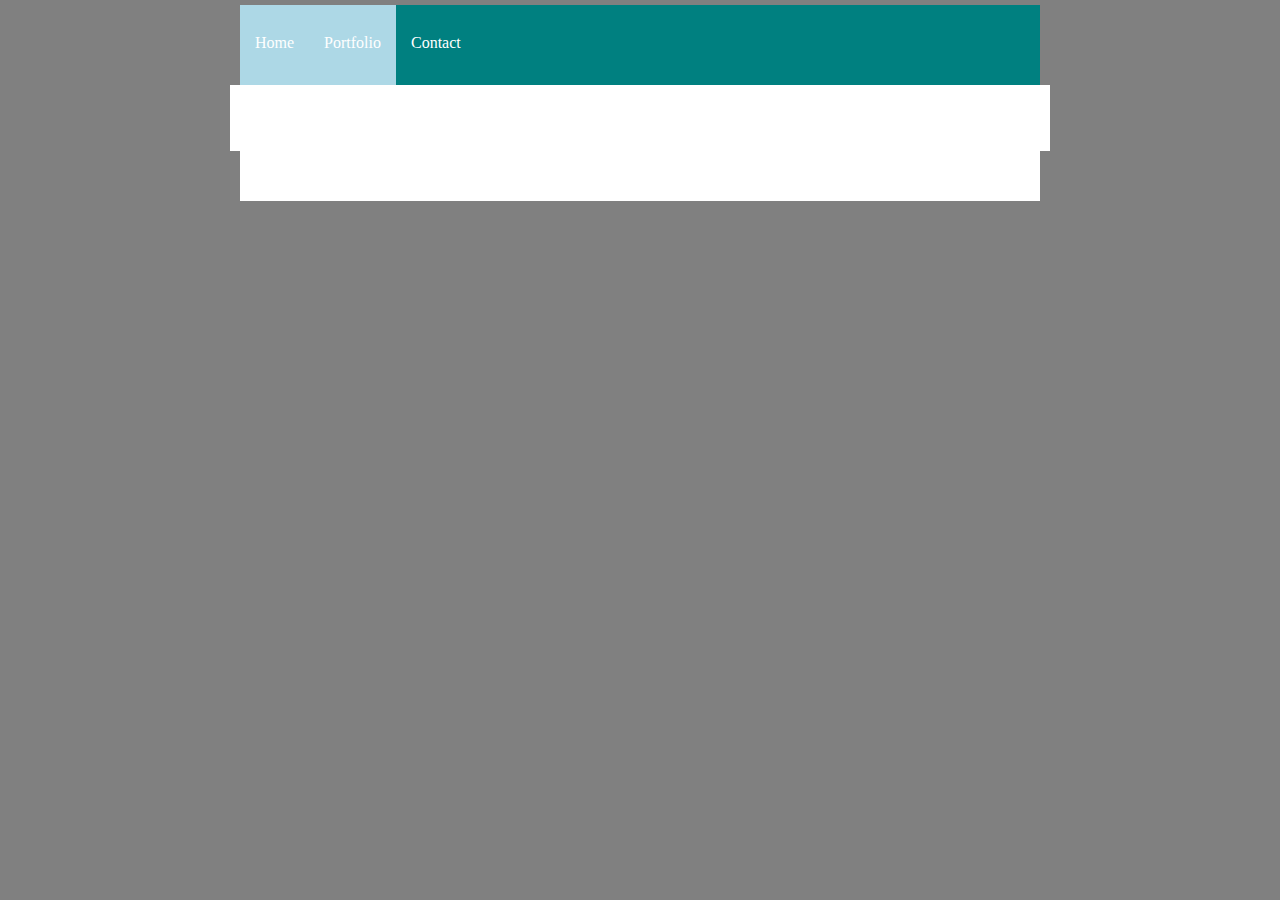
==== contact.html @ b3d99c4b "edited navbar" ====
<!DOCTYPE html>
<html>
<head>
  <!-- TODO: Update your portfolio page title -->
  <title>Elizabeth Marquez - Contact</title>
  
  <!-- Linked Stylesheet (Controls Navbar and Footer) -->
  <link rel="stylesheet" type="text/css" href="./css/style.css">
  <style>
  /*Reset CSS below -- this gets rid of a lot of cross-browser bugs*/
  /************  DO NOT TOUCH ANY OF THE CSS BELOW ***************/

    html, body, div, span, applet, object, iframe,
    h1, h2, h3, h4, h5, h6, p, blockquote, pre,
    a, abbr, acronym, address, big, cite, code,
    del, dfn, em, img, ins, kbd, q, s, samp,
    small, strike, strong, sub, sup, tt, var,
    b, u, i, center,
    dl, dt, dd, ol, ul, li,
    fieldset, form, label, legend,
    table, caption, tbody, tfoot, thead, tr, th, td,
    article, aside, canvas, details, embed,
    figure, figcaption, footer, header, hgroup,
    menu, nav, output, ruby, section, summary,
    time, mark, audio, video {
      margin: 0;
      padding: 0;
      border: 0;
      font-size: 100%;
      font: inherit;
      vertical-align: baseline;
    }
    /* HTML5 display-role reset for older browsers */
    article, aside, details, figcaption, figure,
    footer, header, hgroup, menu, nav, section {
      display: block;
    }
    body {
      line-height: 1;
    }
    ol, ul {
      list-style: none;
    }
    blockquote, q {
      quotes: none;
    }
    blockquote:before, blockquote:after,
    q:before, q:after {
      content: '';
      content: none;
    }
    table {
      border-collapse: collapse;
      border-spacing: 0;
    }

  /**************  END OF RESET CSS   **************/
  </style>
  
  <!-- TODO: Change the CSS colors below so that it fits your website theme -->
  <style type="text/css" media="screen">
    body {
      background-color: gray;
      padding:5px;
      color:white;
      font-family: Verdana;
    }

    .main {
      display:block;
      clear: left;
      min-width: 600px;
      max-width: 800px;
      height:100%;
      margin:0 auto;
      background: white;
      color: black;
      padding: 10px;
    }
    
    h1 {
      font-size: 2em;
      margin-bottom: 5px;
      margin-top: 5px;
    }
    
    h2 {
      font-size: 1.5em;
      margin-bottom: 5px;
      margin-top: 10px;
    }
    
    p {
      margin-bottom: 15px;
    }

  </style>
</head>
<body>
    <div class="navbar">
        <ul class="navigation">
            <!-- TODO: Ensure that your Navbar is correct -->
            <li class="active"><a href="./index.html">Home</a></li>
            <li class="active"><a href="./portfolio.html">Portfolio</a></li>
            <li><a href="./contact.html">Contact</a></li>
        </ul>
    </div>

  <div class="main">
    <h1></h1>
    <h2></h2>
    
    <p></p>
    
    <h2></h2>
    <img src="">
    
    <h2></h2>
    <p>
    </p>
    
    <p>
    </p>
    
    <p>
    </p>
    
  </div>
  
  <div class="footer">
  </div>


</body>
</html>
---- css/style.css ----
/* NAVBAR CSS BEGIN */
    .nav li {
      line-height: 40px;
      padding:20px;
      list-style: none;
      display: inline-block;
      background-color: white;
    }

    /* Select all child links in a nav element */
    .nav a {
      text-decoration: none;
    }

    .navbar-outside {
      display:block;
      background-color: #313732;
      height:80px;
    }

    .navbar {
      display:block;
      background-color: teal;
      height:80px;
      margin:0 auto;
      min-width:600px;
      max-width:800px;
    }

    .navigation li {
      padding: 30px 15px;
      list-style: none;
      text-decoration: none;
      float:left;
      height: 20px;
    }

    .navigation li a {
      text-decoration: none;
      color:#FFFFFF;
    }

    .navigation li:hover {
      background-color: lightGreen;
    }
    
    .active {
        background-color: lightBlue;
        color: white;
    }
    /* END NAVBAR CSS */
    
    /* FOOTER */
    .footer{
      min-width:600px;
      max-width:800px;
      margin:0 auto;
      background-color: white;
      height:50px;
      clear:both;
    }
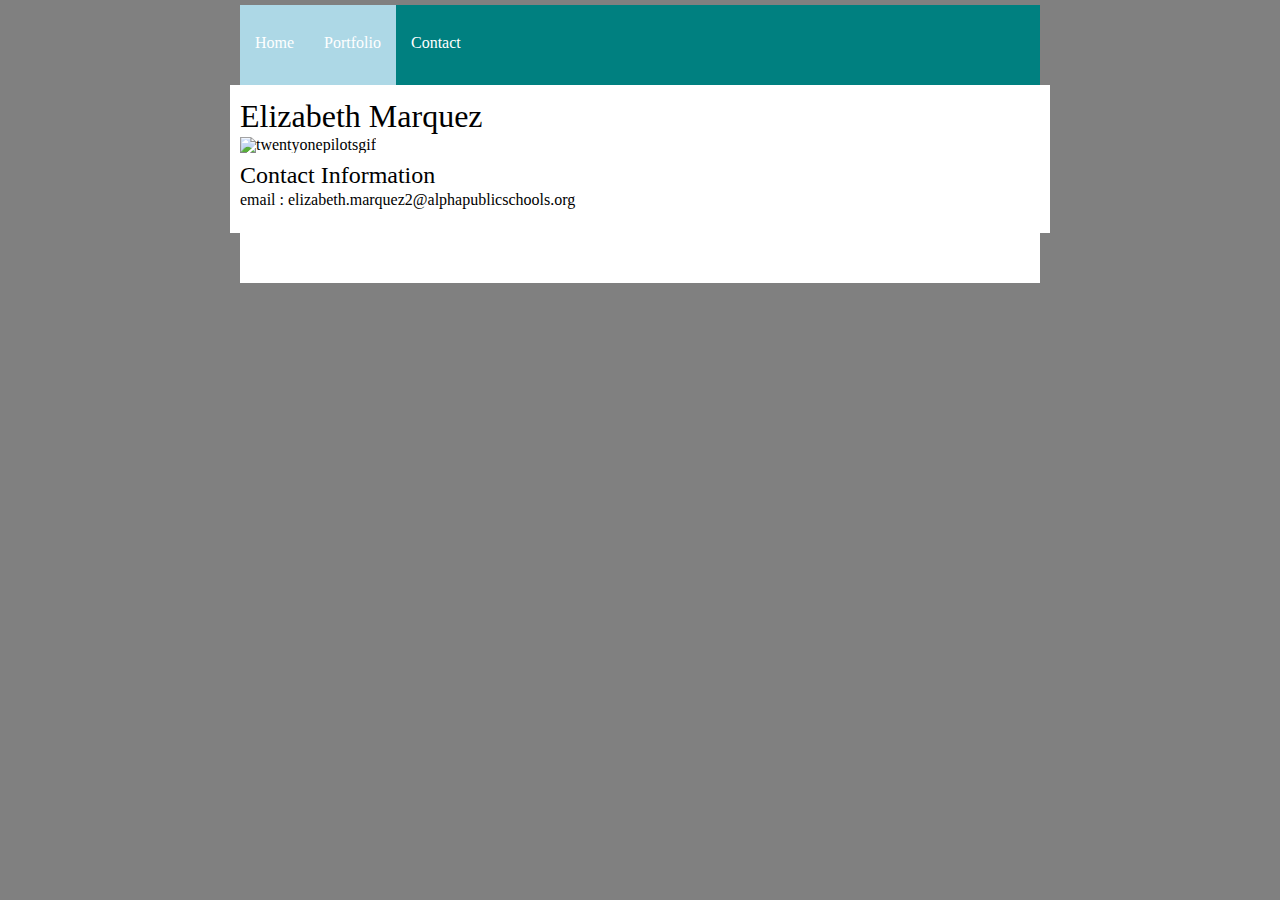
==== commit 62ab1129: "added contact page" ====
--- a/contact.html
+++ b/contact.html
@@ -108,24 +108,12 @@
     </div>
 
   <div class="main">
-    <h1></h1>
-    <h2></h2>
+    <h1>Elizabeth Marquez</h1>
+
+    <img src="https://fellixlyu1.files.wordpress.com/2015/03/tumblr_motzi8aynd1s3eph7o1_500.gif" alt="twentyonepilotsgif" width="500" height="250">
     
-    <p></p>
-    
-    <h2></h2>
-    <img src="">
-    
-    <h2></h2>
-    <p>
-    </p>
-    
-    <p>
-    </p>
-    
-    <p>
-    </p>
-    
+    <h2>Contact Information</h2>
+ <p>email : elizabeth.marquez2@alphapublicschools.org </p>
   </div>
   
   <div class="footer">
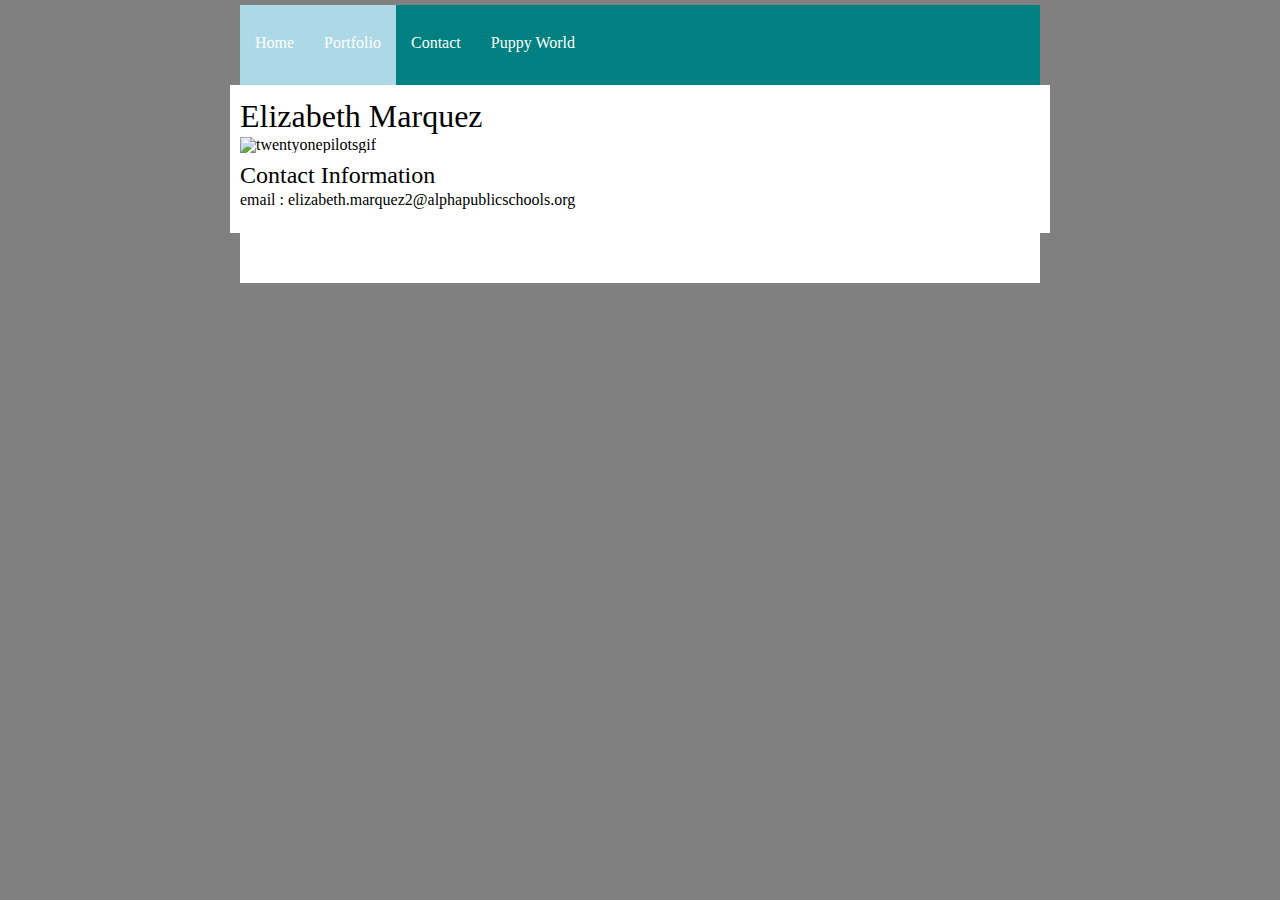
==== commit 34e200df: "added Puppy World" ====
--- a/contact.html
+++ b/contact.html
@@ -104,6 +104,7 @@
             <li class="active"><a href="./index.html">Home</a></li>
             <li class="active"><a href="./portfolio.html">Portfolio</a></li>
             <li><a href="./contact.html">Contact</a></li>
+            <li><a href="./puppyworld.html">Puppy World</a></li>
         </ul>
     </div>
 
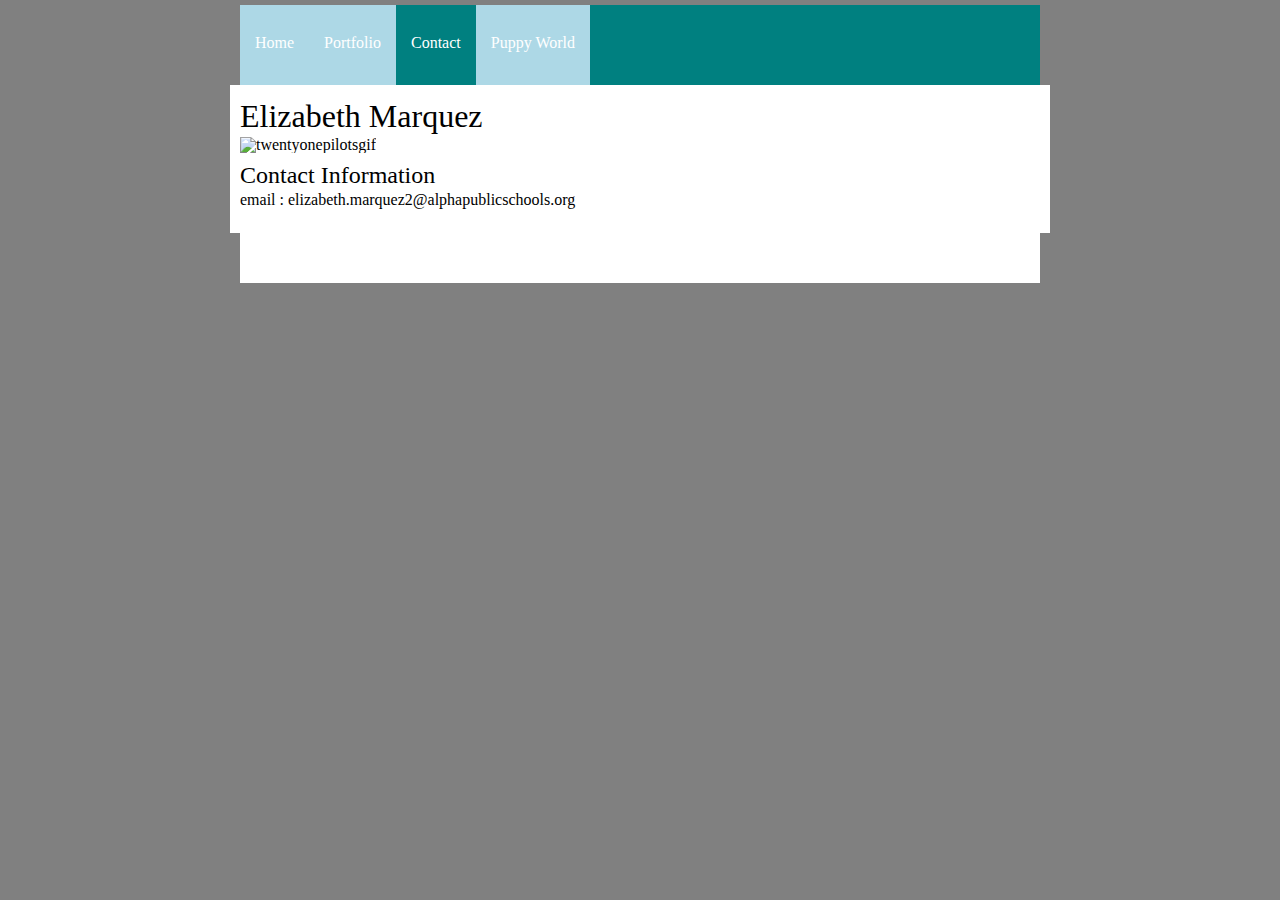
==== commit a40bbe7f: "added images" ====
--- a/contact.html
+++ b/contact.html
@@ -104,7 +104,7 @@
             <li class="active"><a href="./index.html">Home</a></li>
             <li class="active"><a href="./portfolio.html">Portfolio</a></li>
             <li><a href="./contact.html">Contact</a></li>
-            <li><a href="./puppyworld.html">Puppy World</a></li>
+            <li class="active"><a href=".puppyworld.html">Puppy World</a></li>
         </ul>
     </div>
 
